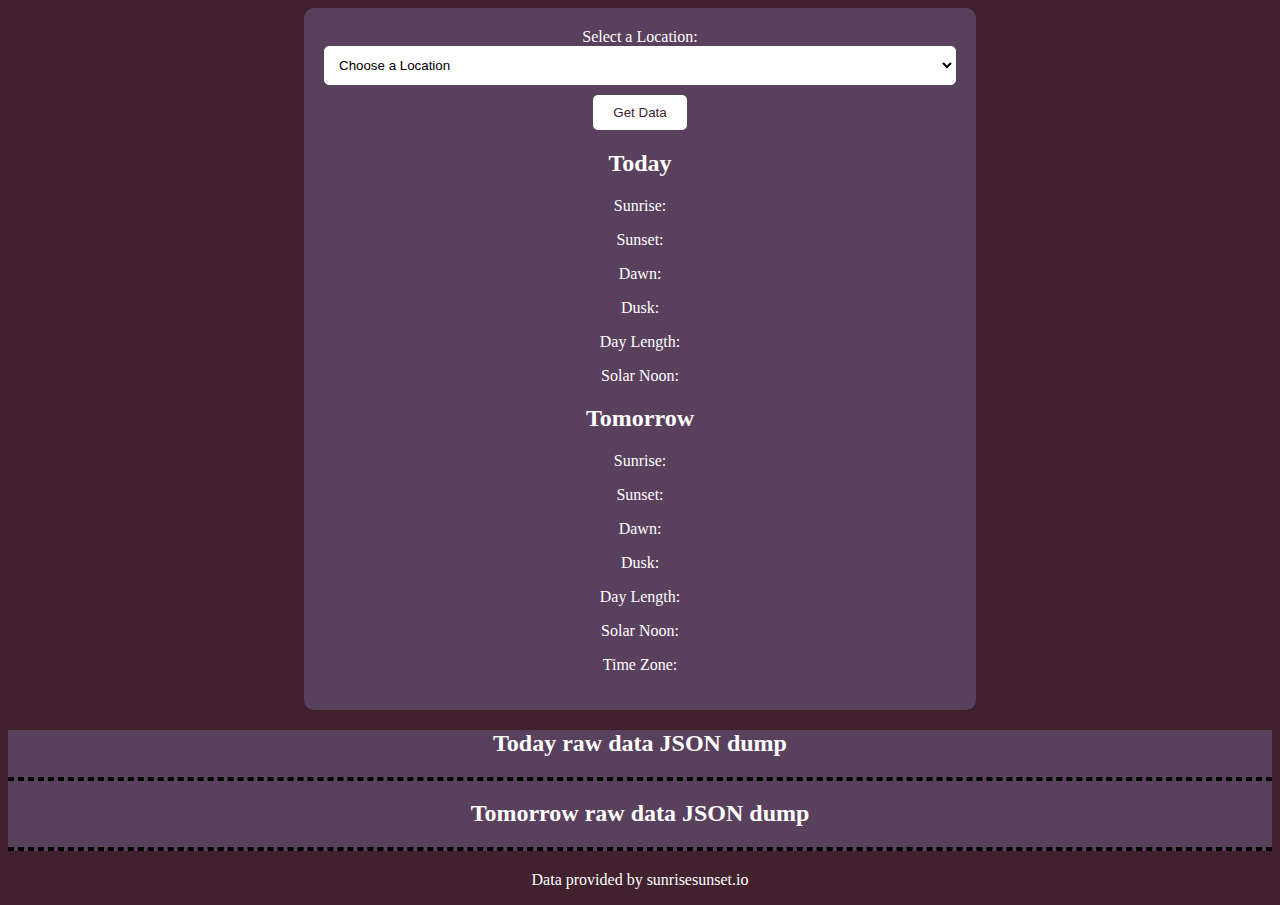
==== Lab4/index.html @ 7e881997 "finished requierements for lab assignment" ====
<!DOCTYPE html>
<html lang="en">
<head>
  <meta charset="UTF-8">
  <meta http-equiv="X-UA-Compatible" content="IE=edge">
  <meta name="viewport" content="width=device-width, initial-scale=1.0">
  <title>ITMD 441 - Lab 4</title>
  <link href="css/style.css" rel="stylesheet">
</head>
<body>
    <div id="location-section">
        <label for="locations">Select a Location:</label>
        <select id="locations">
            <option value="" id="dropdown">Choose a Location</option>
            <option value="chicago">Chicago, IL</option>
            <option value="nyc">New York City, NY</option>
            <option value="la">Los Angeles, CA</option>
            <option value="houston">Houston, TX</option>
            <option value="hawaii">Hawaii, USA</option>
        </select>
        <button id="get-data">Get Data</button>
        
        <div id="today-info">
            <h2>Today</h2>
            <p>Sunrise: <span id="today-sunrise"></span></p>
            <p>Sunset: <span id="today-sunset"></span></p>
            <p>Dawn: <span id="today-dawn"></span></p>
            <p>Dusk: <span id="today-dusk"></span></p>
            <p>Day Length: <span id="today-day-length"></span></p>
            <p>Solar Noon: <span id="today-solar-noon"></span></p>
        </div>
        
        <div id="tomorrow-info">
            <h2>Tomorrow</h2>
            <p>Sunrise: <span id="tomorrow-sunrise"></span></p>
            <p>Sunset: <span id="tomorrow-sunset"></span></p>
            <p>Dawn: <span id="tomorrow-dawn"></span></p>
            <p>Dusk: <span id="tomorrow-dusk"></span></p>
            <p>Day Length: <span id="tomorrow-day-length"></span></p>
            <p>Solar Noon: <span id="tomorrow-solar-noon"></span></p>
        </div>
        
        <p>Time Zone: <span id="time-zone"></span></p>
    </div>

        <div id="data-dump">
            <h2>Today raw data JSON dump</h2>
            <p id="raw-data-today"></p>

            <h2>Tomorrow raw data JSON dump</h2>
            <p id="raw-data-tomorrow"></p>
        </div>
    
        
      <footer>
        <p>Data provided by <a href="https://sunrisesunset.io/api/" >sunrisesunset.io</a></p>
    </footer>
    <script src="script/script.js"></script>
</body>
</html>
---- Lab4/css/style.css ----
body {
    background: #42212F;
    color: white;
    text-align: center;
  }
  a {
    color: white;
    text-decoration: none;
  }

  a:hover {
  background-color: white;
	color: red;
	transition: background-color 0.5s, color 0.5s;
  }

  #location-section {
    margin: 0 auto;
    width: 50%;
    padding: 20px;
    background-color: #59405C;
    border-radius: 10px; 
  }

#locations {
  width: 100%;
  padding: 10px;
  margin-bottom: 10px; 
  border: 1px solid white;
  border-radius: 5px;
  background-color: white;
  color: black;
}

#location-section button {
  padding: 10px 20px;
  background-color: white;
  color: #42212F;
  border: none;
  border-radius: 5px;
  cursor: pointer;
  transition: background-color 0.3s, color 0.3s;
}

#location-section button:hover {
  background-color: red;
  color: white;
}

#data-dump {
  margin-top: 20px;
  color: white;
  background-color: #59405C;
}
#raw-data-today {
  flex-wrap: wrap;
  border: 2px dashed black;
  margin: 0 auto;
}
#raw-data-tomorrow {
  flex-wrap: wrap;
  border: 2px dashed black;
  margin: 0 auto;
}

footer {
  margin-top: 20px;
  color: white;
}
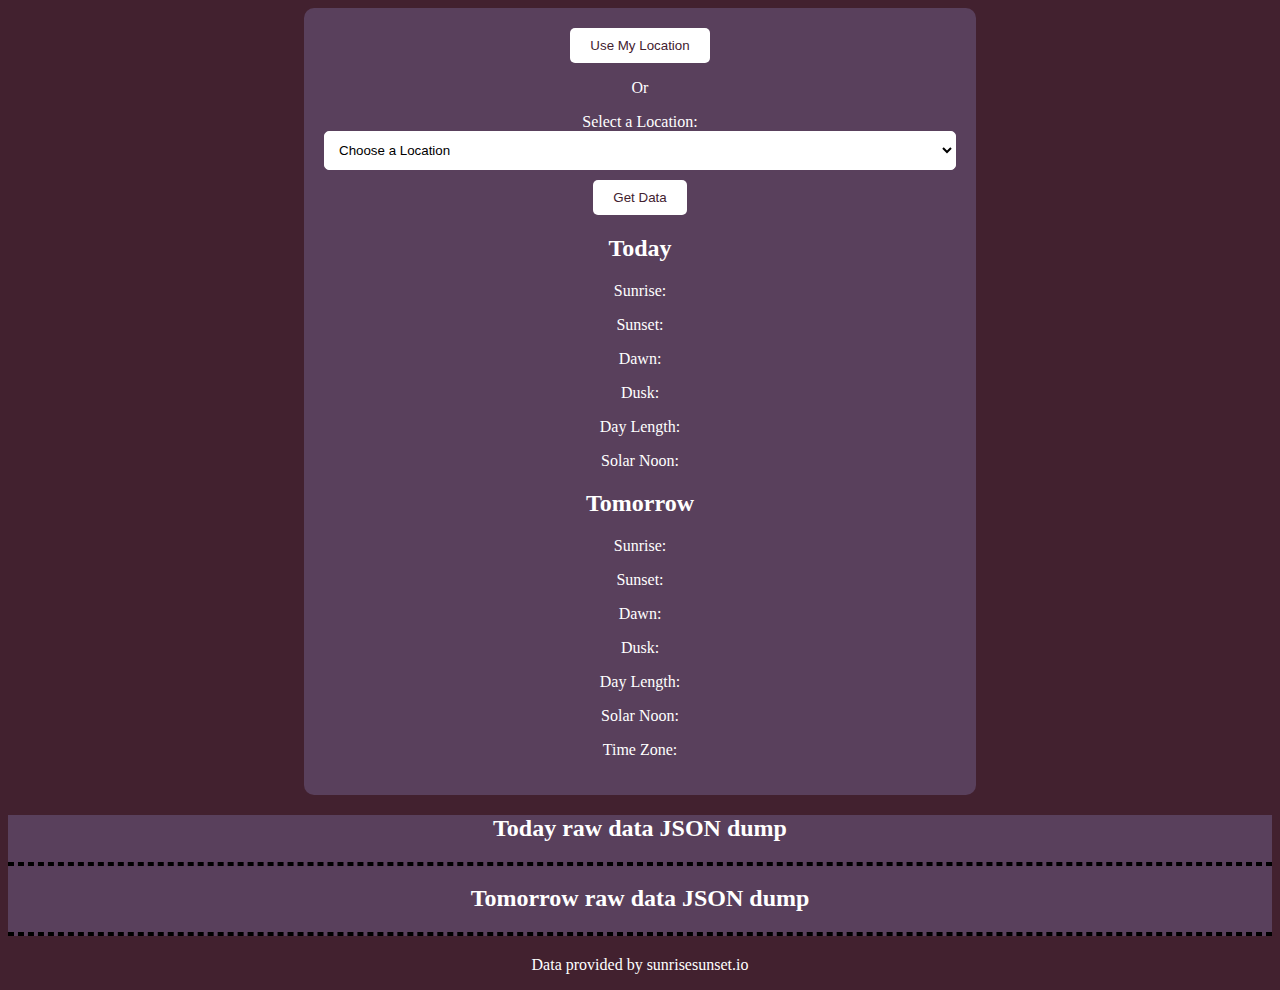
==== commit 68434a4d: "finished requierements for lab assignment" ====
--- a/Lab4/index.html
+++ b/Lab4/index.html
@@ -9,6 +9,8 @@
 </head>
 <body>
     <div id="location-section">
+        <button id="use-my-location">Use My Location</button>
+        <p>Or</p>
         <label for="locations">Select a Location:</label>
         <select id="locations">
             <option value="" id="dropdown">Choose a Location</option>
